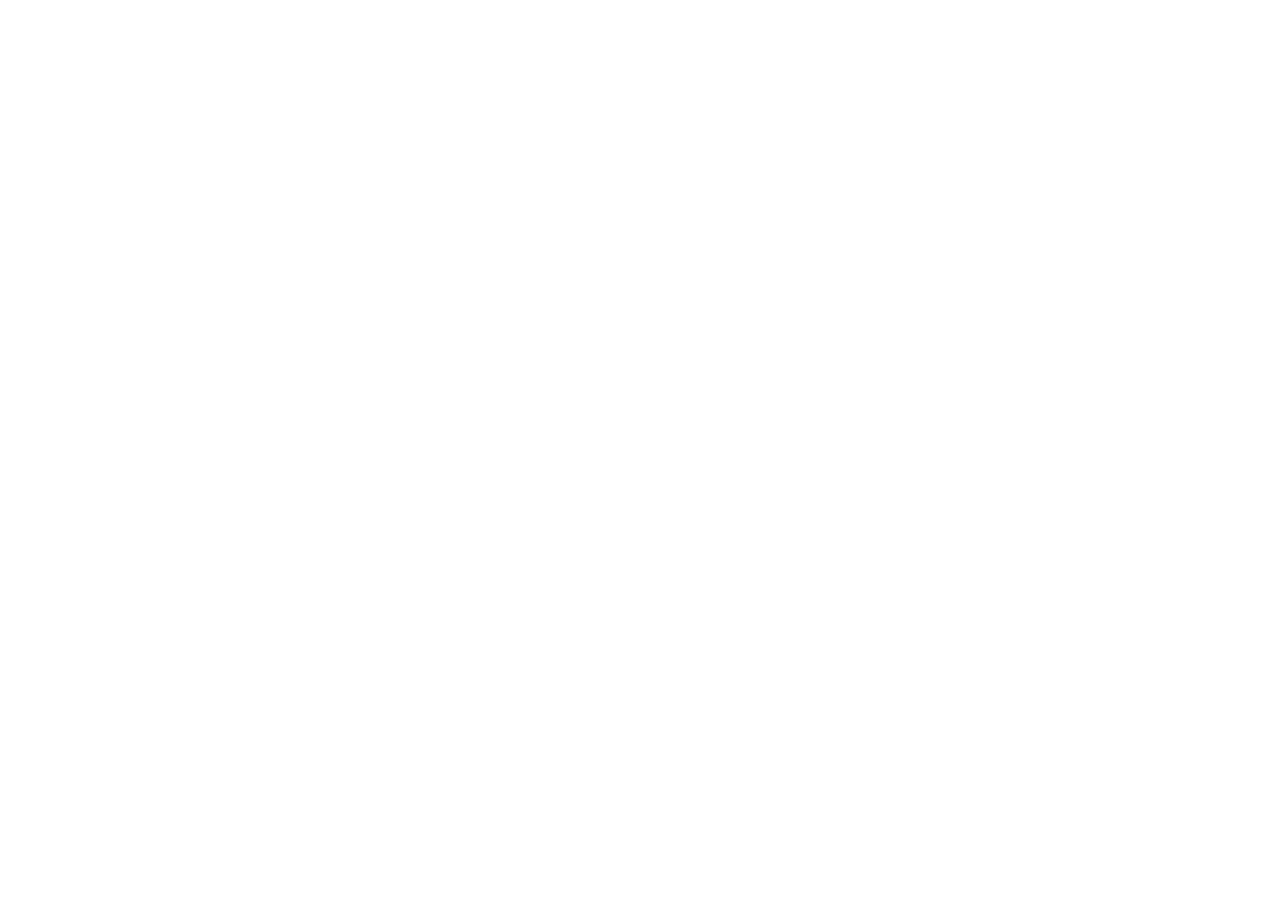
==== FrontEnd/gustUser/index.html @ 3394dd25 "Initialize Front End Folder Structure" ====
<!DOCTYPE html>
<html lang="en">
<head>
    <meta charset="UTF-8">
    <title>Gust-Easy-Car-Rental-System</title>
    <link href="asserts/css/bootstrap.min.css" rel="stylesheet">
</head>
<body>















<script src="asserts/js/bootstrap.min.js"></script>
<script src="asserts/js/jquery-3.4.1.min.js"></script>
</body>
</html>
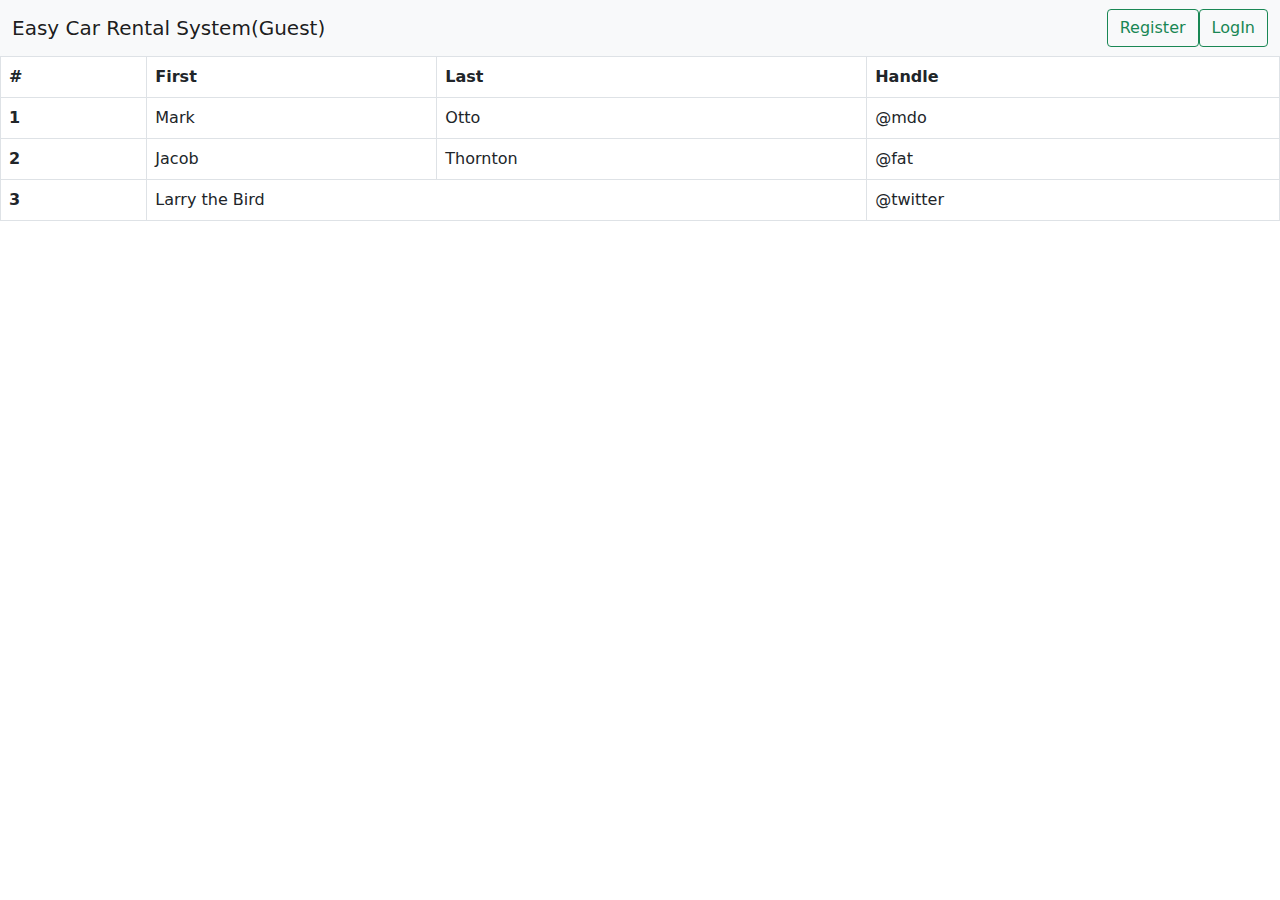
==== commit 56e20a34: "gust user routes create" ====
--- a/FrontEnd/gustUser/index.html
+++ b/FrontEnd/gustUser/index.html
@@ -6,22 +6,134 @@
     <link href="asserts/css/bootstrap.min.css" rel="stylesheet">
 </head>
 <body>
+<!---------------------------------------------------header section------------------------------------------------>
+<header>
+    <nav class="navbar navbar-expand-lg navbar-light bg-light">
+        <div class="container-fluid">
+            <a class="navbar-brand" href="#" id="gustHome">Easy Car Rental System(Guest)</a>
+            <div class="d-flex" id="navbarSupportedContent">
+                <button class="btn btn-outline-success" type="submit" id="registerButton">Register</button>
+                <button class="btn btn-outline-success" type="submit" id="loginButton">LogIn</button>
+            </div>
+        </div>
+    </nav>
+</header>
 
+<main>
+    <!--------------------------------------------------car-details-section-table-bordered-------------------------------------------------->
+    <div class="car-details-section" >
+        <table class="table table-hover table-bordered">
+            <thead>
+            <tr>
+                <th scope="col">#</th>
+                <th scope="col">First</th>
+                <th scope="col">Last</th>
+                <th scope="col">Handle</th>
+            </tr>
+            </thead>
+            <tbody>
+            <tr>
+                <th scope="row">1</th>
+                <td>Mark</td>
+                <td>Otto</td>
+                <td>@mdo</td>
+            </tr>
+            <tr>
+                <th scope="row">2</th>
+                <td>Jacob</td>
+                <td>Thornton</td>
+                <td>@fat</td>
+            </tr>
+            <tr>
+                <th scope="row">3</th>
+                <td colspan="2">Larry the Bird</td>
+                <td>@twitter</td>
+            </tr>
+            </tbody>
+        </table>
+    </div>
+    <!--------------------------------------------------Login-page-------------------------------------------------->
+    <div class="container login-section">
+        <div class="row mt-5 mb-5">
+            <div class="col">
 
+            </div>
+            <div class="col-6">
+                <div class="m-5">
+                    <form>
+                        <div class="mb-3">
+                            <label for="exampleInputEmail1" class="form-label">Email address</label>
+                            <input type="email" class="form-control" id="exampleInputEmail1"
+                                   aria-describedby="emailHelp">
+                            <div id="emailHelp" class="form-text">We'll never share your email with anyone else.</div>
+                        </div>
+                        <div class="mb-3">
+                            <label for="exampleInputPassword1" class="form-label">Password</label>
+                            <input type="password" class="form-control" id="exampleInputPassword1">
+                        </div>
+                        <button type="submit" class="btn btn-primary">Submit</button>
+                    </form>
+                </div>
+            </div>
+            <div class="col">
 
+            </div>
+        </div>
+    </div>
+    <!--------------------------------------------------Registration User Interface-------------------------------------------------->
+    <div class="container registration-section mt-5 mb-5">
+        <div class="container">
+            <div class="row">
+                <div class="col">
 
+                </div>
+                <div class="col-6">
+                    <form>
+                        <div class="row g-3">
+                            <div class="col mb-3">
+                                <input type="text" class="form-control" placeholder="First name"
+                                       aria-label="First name">
+                            </div>
+                            <div class="col mb-3">
+                                <input type="text" class="form-control" placeholder="Last name" aria-label="Last name">
+                            </div>
+                        </div>
+                        <div class="row g-3">
+                            <div class="col mb-3">
+                                <input type="text" class="form-control" placeholder="First name"
+                                       aria-label="First name">
+                            </div>
+                            <div class="col input-group mb-3">
+                                <!-- <label class="input-group-text" for="inputGroupFile01">Upload</label>-->
+                                <input type="file" class="form-control" id="inputGroupFile01">
+                            </div>
+                        </div>
+                        <div class="row g-3">
+                            <div class="col mb-3">
+                                <input type="text" class="form-control" placeholder="First name"
+                                       aria-label="First name">
+                            </div>
+                            <div class="col mb-3">
+                                <input type="text" class="form-control" placeholder="Last name" aria-label="Last name">
+                            </div>
+                        </div>
+                        <button type="submit" class="btn btn-primary">Submit</button>
+                    </form>
 
+                </div>
+                <div class="col">
 
+                </div>
+            </div>
 
+        </div>
 
-
-
-
-
-
+    </div>
+</main>
 
 
 <script src="asserts/js/bootstrap.min.js"></script>
 <script src="asserts/js/jquery-3.4.1.min.js"></script>
+<script src="asserts/js/main.js"></script>
 </body>
 </html>
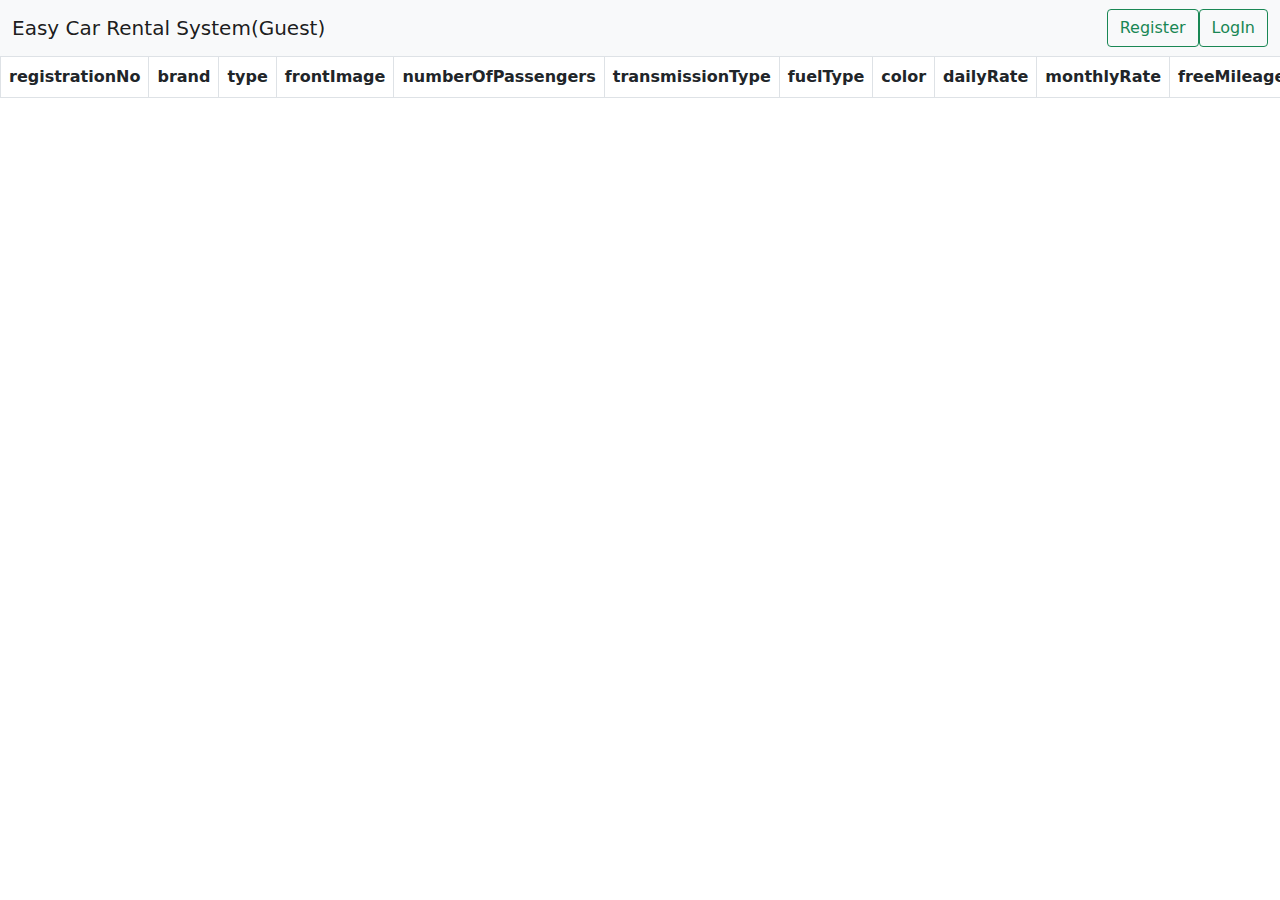
==== commit 44933fcf: "Load only Available Cars in to the system" ====
--- a/FrontEnd/gustUser/index.html
+++ b/FrontEnd/gustUser/index.html
@@ -21,64 +21,33 @@
 
 <main>
     <!--------------------------------------------------car-details-section-table-bordered-------------------------------------------------->
-    <div class="car-details-section" >
-        <table class="table table-hover table-bordered">
+    <div class="car-details-section" style="overflow-y: scroll; overflow-x: scroll">
+        <table class="table table-hover table-bordered" id="gustCarTable" >
             <thead>
             <tr>
-                <th scope="col">#</th>
-                <th scope="col">First</th>
-                <th scope="col">Last</th>
-                <th scope="col">Handle</th>
+                <th scope="col">registrationNo</th>
+                <th scope="col">brand</th>
+                <th scope="col">type</th>
+                <th scope="col">frontImage</th>
+                <th scope="col">numberOfPassengers</th>
+                <th scope="col">transmissionType</th>
+                <th scope="col">fuelType</th>
+                <th scope="col">color</th>
+                <th scope="col">dailyRate</th>
+                <th scope="col">monthlyRate</th>
+                <th scope="col">freeMileagePerDay</th>
+                <th scope="col">freeMileagePerMonth</th>
+                <th scope="col">pricePerKm</th>
+                <th scope="col">kmMeterValue</th>
+                <th scope="col">lastReturnDate</th>
+                <th scope="col">isAvailable</th>
+                <th scope="col">isDamaged</th>
+                <th scope="col">underMaintenance</th>
             </tr>
             </thead>
             <tbody>
-            <tr>
-                <th scope="row">1</th>
-                <td>Mark</td>
-                <td>Otto</td>
-                <td>@mdo</td>
-            </tr>
-            <tr>
-                <th scope="row">2</th>
-                <td>Jacob</td>
-                <td>Thornton</td>
-                <td>@fat</td>
-            </tr>
-            <tr>
-                <th scope="row">3</th>
-                <td colspan="2">Larry the Bird</td>
-                <td>@twitter</td>
-            </tr>
             </tbody>
         </table>
-    </div>
-    <!--------------------------------------------------Login-page-------------------------------------------------->
-    <div class="container login-section">
-        <div class="row mt-5 mb-5">
-            <div class="col">
-
-            </div>
-            <div class="col-6">
-                <div class="m-5">
-                    <form>
-                        <div class="mb-3">
-                            <label for="exampleInputEmail1" class="form-label">Email address</label>
-                            <input type="email" class="form-control" id="exampleInputEmail1"
-                                   aria-describedby="emailHelp">
-                            <div id="emailHelp" class="form-text">We'll never share your email with anyone else.</div>
-                        </div>
-                        <div class="mb-3">
-                            <label for="exampleInputPassword1" class="form-label">Password</label>
-                            <input type="password" class="form-control" id="exampleInputPassword1">
-                        </div>
-                        <button type="submit" class="btn btn-primary">Submit</button>
-                    </form>
-                </div>
-            </div>
-            <div class="col">
-
-            </div>
-        </div>
     </div>
     <!--------------------------------------------------Registration User Interface-------------------------------------------------->
     <div class="container registration-section mt-5 mb-5">
@@ -91,33 +60,33 @@
                     <form>
                         <div class="row g-3">
                             <div class="col mb-3">
-                                <input type="text" class="form-control" placeholder="First name"
-                                       aria-label="First name">
+                                <input type="text" class="form-control" placeholder="NIC"
+                                       aria-label="NIC" id="nic">
                             </div>
                             <div class="col mb-3">
-                                <input type="text" class="form-control" placeholder="Last name" aria-label="Last name">
+                                <input type="text" class="form-control" placeholder="Email" aria-label="Email" id="email">
                             </div>
                         </div>
                         <div class="row g-3">
                             <div class="col mb-3">
-                                <input type="text" class="form-control" placeholder="First name"
-                                       aria-label="First name">
+                                <input type="text" class="form-control" placeholder="Password"
+                                       aria-label="Password" id="password">
                             </div>
                             <div class="col input-group mb-3">
                                 <!-- <label class="input-group-text" for="inputGroupFile01">Upload</label>-->
-                                <input type="file" class="form-control" id="inputGroupFile01">
+                                <input type="file" class="form-control" id="imgNIC">
                             </div>
                         </div>
                         <div class="row g-3">
                             <div class="col mb-3">
-                                <input type="text" class="form-control" placeholder="First name"
-                                       aria-label="First name">
+                                <input type="text" class="form-control" placeholder="Address"
+                                       aria-label="Address" id="address">
                             </div>
                             <div class="col mb-3">
-                                <input type="text" class="form-control" placeholder="Last name" aria-label="Last name">
+                                <input type="text" class="form-control" placeholder="Contact" aria-label="Contact" id="contact">
                             </div>
                         </div>
-                        <button type="submit" class="btn btn-primary">Submit</button>
+                        <button type="button" class="btn btn-primary" id="saveBtn">Submit</button>
                     </form>
 
                 </div>
@@ -129,9 +98,8 @@
         </div>
 
     </div>
+
 </main>
-
-
 <script src="asserts/js/bootstrap.min.js"></script>
 <script src="asserts/js/jquery-3.4.1.min.js"></script>
 <script src="asserts/js/main.js"></script>
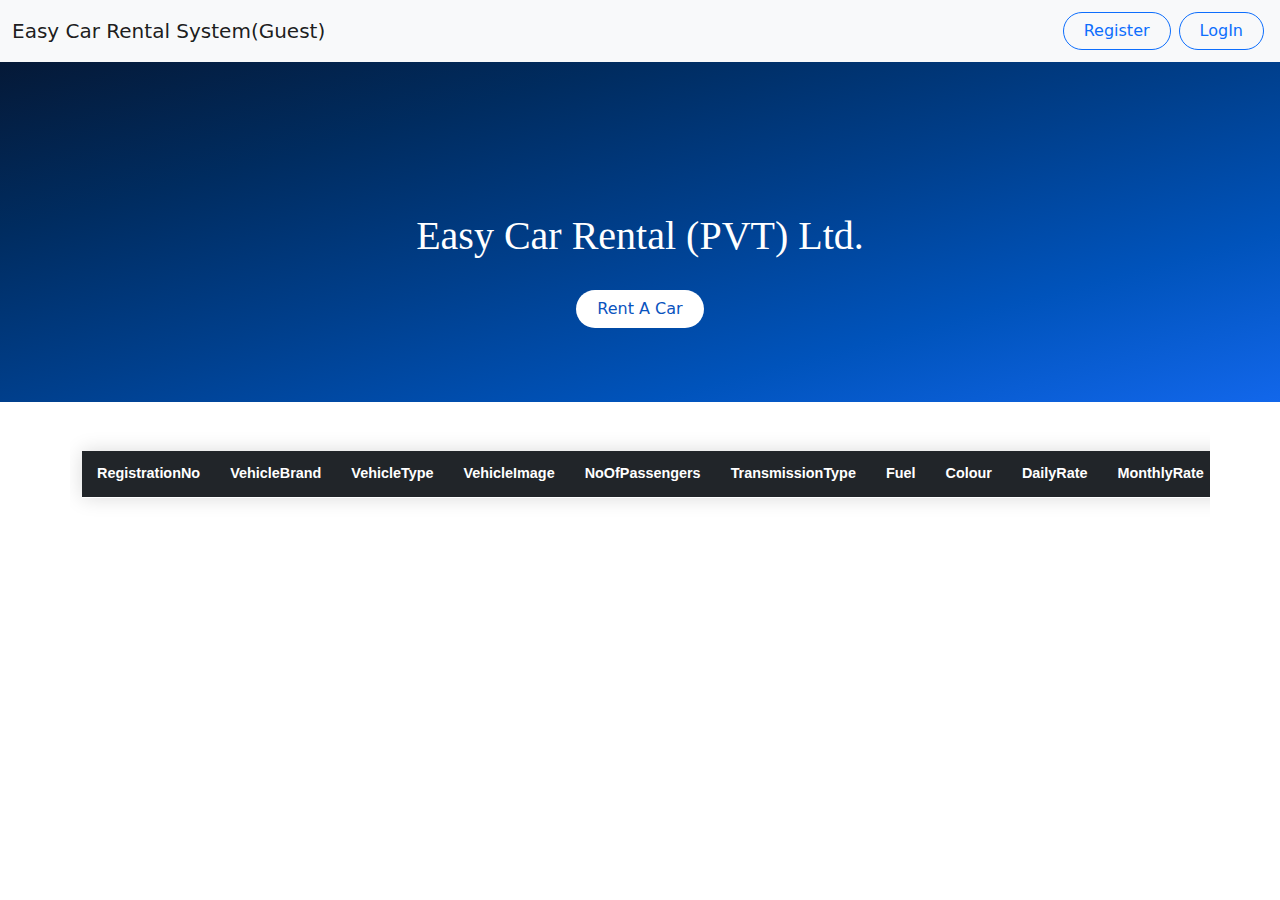
==== commit 39e2cd95: "Finalizing Step For Version 1.0.0" ====
--- a/FrontEnd/gustUser/index.html
+++ b/FrontEnd/gustUser/index.html
@@ -4,6 +4,7 @@
     <meta charset="UTF-8">
     <title>Gust-Easy-Car-Rental-System</title>
     <link href="asserts/css/bootstrap.min.css" rel="stylesheet">
+    <link href="asserts/css/style.css" rel="stylesheet">
 </head>
 <body>
 <!---------------------------------------------------header section------------------------------------------------>
@@ -12,37 +13,45 @@
         <div class="container-fluid">
             <a class="navbar-brand" href="#" id="gustHome">Easy Car Rental System(Guest)</a>
             <div class="d-flex" id="navbarSupportedContent">
-                <button class="btn btn-outline-success" type="submit" id="registerButton">Register</button>
-                <button class="btn btn-outline-success" type="submit" id="loginButton">LogIn</button>
+                <button class="btn btn-outline-primary m-1" type="submit" id="registerButton">Register</button>
+                <button class="btn btn-outline-primary m-1" type="submit" id="loginButton">LogIn</button>
             </div>
         </div>
     </nav>
 </header>
 
-<main>
+<main class="ddd">
+    <div class="homeBanner">
+        <div>
+            <h1 id="title">Easy Car Rental (PVT) Ltd.</h1>
+            <button class="btn" type="button" id="rentCar">Rent A Car</button>
+        </div>
+
+    </div>
     <!--------------------------------------------------car-details-section-table-bordered-------------------------------------------------->
-    <div class="car-details-section" style="overflow-y: scroll; overflow-x: scroll">
-        <table class="table table-hover table-bordered" id="gustCarTable" >
-            <thead>
+    <div class="car-details-section container mt-4" style="overflow-y: scroll; overflow-x: scroll ">
+        <table class="table table-hover table-border " id="gustCarTable" >
+            <thead class="table-dark">
             <tr>
-                <th scope="col">registrationNo</th>
-                <th scope="col">brand</th>
-                <th scope="col">type</th>
-                <th scope="col">frontImage</th>
-                <th scope="col">numberOfPassengers</th>
-                <th scope="col">transmissionType</th>
-                <th scope="col">fuelType</th>
-                <th scope="col">color</th>
-                <th scope="col">dailyRate</th>
-                <th scope="col">monthlyRate</th>
-                <th scope="col">freeMileagePerDay</th>
-                <th scope="col">freeMileagePerMonth</th>
-                <th scope="col">pricePerKm</th>
-                <th scope="col">kmMeterValue</th>
-                <th scope="col">lastReturnDate</th>
-                <th scope="col">isAvailable</th>
-                <th scope="col">isDamaged</th>
-                <th scope="col">underMaintenance</th>
+                <th scope="col">RegistrationNo</th>
+                <th scope="col">VehicleBrand</th>
+                <th scope="col">VehicleType</th>
+                <th scope="col">VehicleImage</th>
+                <th scope="col">NoOfPassengers</th>
+                <th scope="col">TransmissionType</th>
+                <th scope="col">Fuel</th>
+                <th scope="col">Colour</th>
+                <th scope="col">DailyRate</th>
+                <th scope="col">MonthlyRate</th>
+                <th scope="col">FreeMil.PerDay</th>
+                <th scope="col">FreeMil.PerMonth</th>
+                <th scope="col">PricePerKM</th>
+                <th scope="col">KMValue</th>
+                <th scope="col">LastReturnDate</th>
+                <th scope="col">Availability</th>
+                <th scope="col">IsDamaged</th>
+                <th scope="col">MaintainMode</th>
+                <th scope="col">WaverPayment</th>
             </tr>
             </thead>
             <tbody>
@@ -50,13 +59,13 @@
         </table>
     </div>
     <!--------------------------------------------------Registration User Interface-------------------------------------------------->
-    <div class="container registration-section mt-5 mb-5">
+    <div class="registration-section p-5">
         <div class="container">
             <div class="row">
                 <div class="col">
 
                 </div>
-                <div class="col-6">
+                <div class="col-6 mt-5">
                     <form>
                         <div class="row g-3">
                             <div class="col mb-3">
@@ -86,7 +95,7 @@
                                 <input type="text" class="form-control" placeholder="Contact" aria-label="Contact" id="contact">
                             </div>
                         </div>
-                        <button type="button" class="btn btn-primary" id="saveBtn">Submit</button>
+                        <button type="button" class="btn btn-primary px-4" id="saveBtn">Register Now</button>
                     </form>
 
                 </div>
@@ -100,6 +109,7 @@
     </div>
 
 </main>
+
 <script src="asserts/js/bootstrap.min.js"></script>
 <script src="asserts/js/jquery-3.4.1.min.js"></script>
 <script src="asserts/js/main.js"></script>
--- a/FrontEnd/gustUser/asserts/css/style.css
+++ b/FrontEnd/gustUser/asserts/css/style.css
@@ -0,0 +1,64 @@
+.homeBanner{
+    width: auto;
+    height: 340px;
+    background-image: linear-gradient(to right bottom, #051937, #002c60, #003f8c, #0053bb, #1267eb);
+}
+#title{
+    color: white;
+    font-family: Ubuntu;
+    margin: auto;
+    width: 50%;
+    text-align: center;
+    display: block;
+    padding-top: 150px;
+
+}
+#rentCar{
+    color: #0a53be;
+    background-color: white;
+    margin: auto;
+    display: block;
+    align-content: center;
+    margin-top: 30px;
+}
+#subtitle{
+    font-family: Ubuntu;
+
+}
+.registration-section{
+    background-image: linear-gradient(to right bottom, #051937, #002c60, #003f8c, #0053bb, #1267eb);
+    height: 1000px;
+    width: 100%;
+    margin: auto;
+    display: block;
+    align-content: center;
+}
+.form-control{
+    border-radius: 35px;
+}
+.btn{
+    border-radius: 35px;
+    padding-right: 20px;
+    padding-left: 20px;
+}
+.table{
+    border-collapse: collapse;
+    margin: 25px 0;
+    font-size: 0.9em;
+    font-family: sans-serif;
+    min-width: 400px;
+    box-shadow: 0 0 20px rgba(0, 0, 0, 0.15);
+
+
+}
+.table thead tr {
+    background-color: #009879;
+    color: #ffffff;
+    text-align: left;
+    border-radius: 15px;
+
+}
+.table th,
+.table td {
+    padding: 12px 15px;
+}